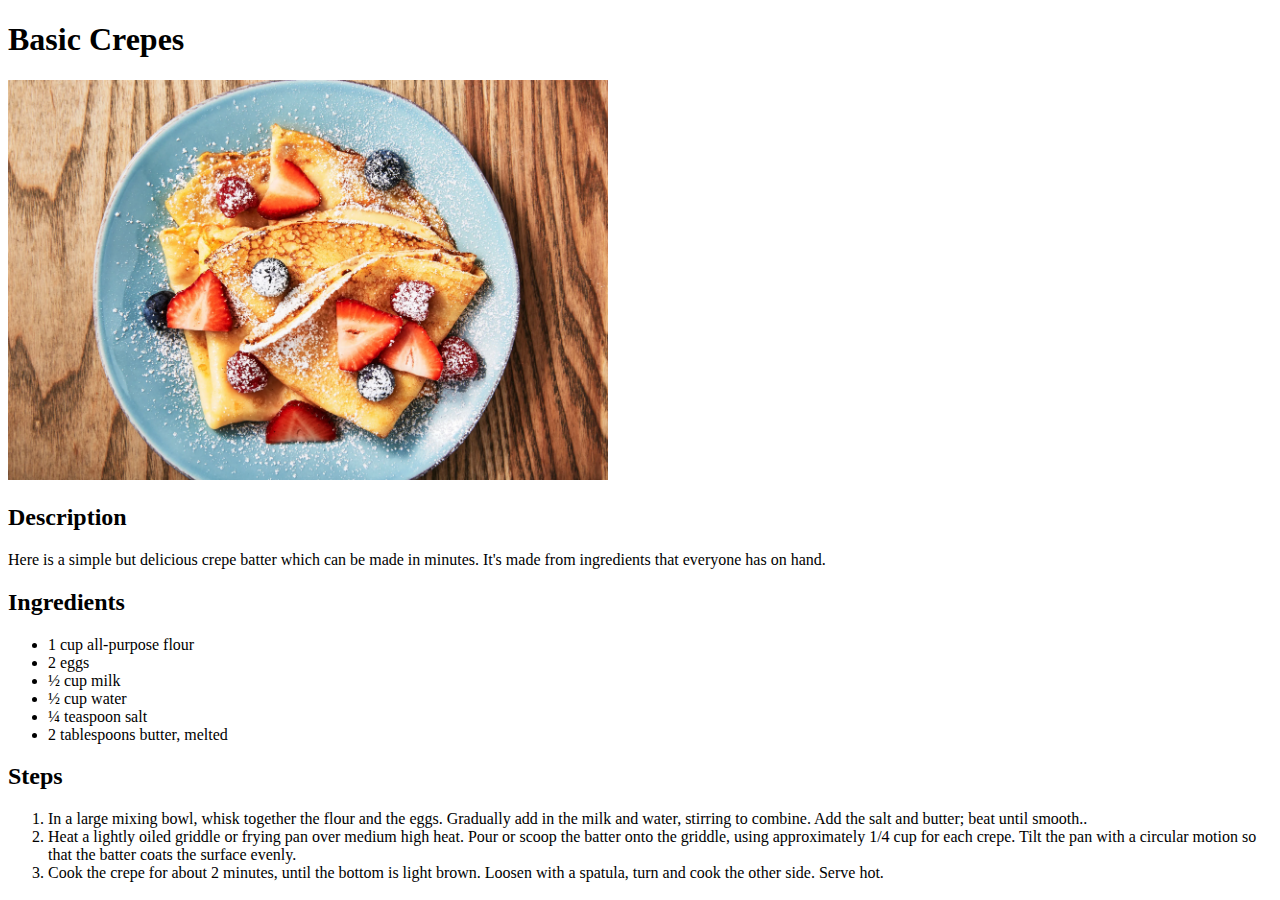
==== recipes/Basic Crepes.html @ 77980fe6 "new recipe and updated old recipes" ====
<!DOCTYPE html>
<html>

</html>
<head></head>
<body> 
    <h1>Basic Crepes</h1>
    <img src="basic-crepes.jpeg" alt= Basic Crepes width="600" height="400">
    <h2>Description</h2>
    <p>Here is a simple but delicious crepe batter which can be made in minutes. It's made from ingredients that everyone has on hand.</p>
    <h2>Ingredients</h2>
        <ul>
            <li>1 cup all-purpose flour</li>
            <li>2 eggs</li>
            <li>½ cup milk</li>
            <li>½ cup water</li>
            <li>¼ teaspoon salt</li>
            <li>2 tablespoons butter, melted</li>
        </ul>
        <h2>Steps</h2>
        <ol>
            <li>In a large mixing bowl, whisk together the flour and the eggs. Gradually add in the milk and water, stirring to combine. Add the salt and butter; beat until smooth..</li>
            <li>Heat a lightly oiled griddle or frying pan over medium high heat. Pour or scoop the batter onto the griddle, using approximately 1/4 cup for each crepe. Tilt the pan with a circular motion so that the batter coats the surface evenly.</li>
            <li>Cook the crepe for about 2 minutes, until the bottom is light brown. Loosen with a spatula, turn and cook the other side. Serve hot.</li>  
        </ol>
</body>
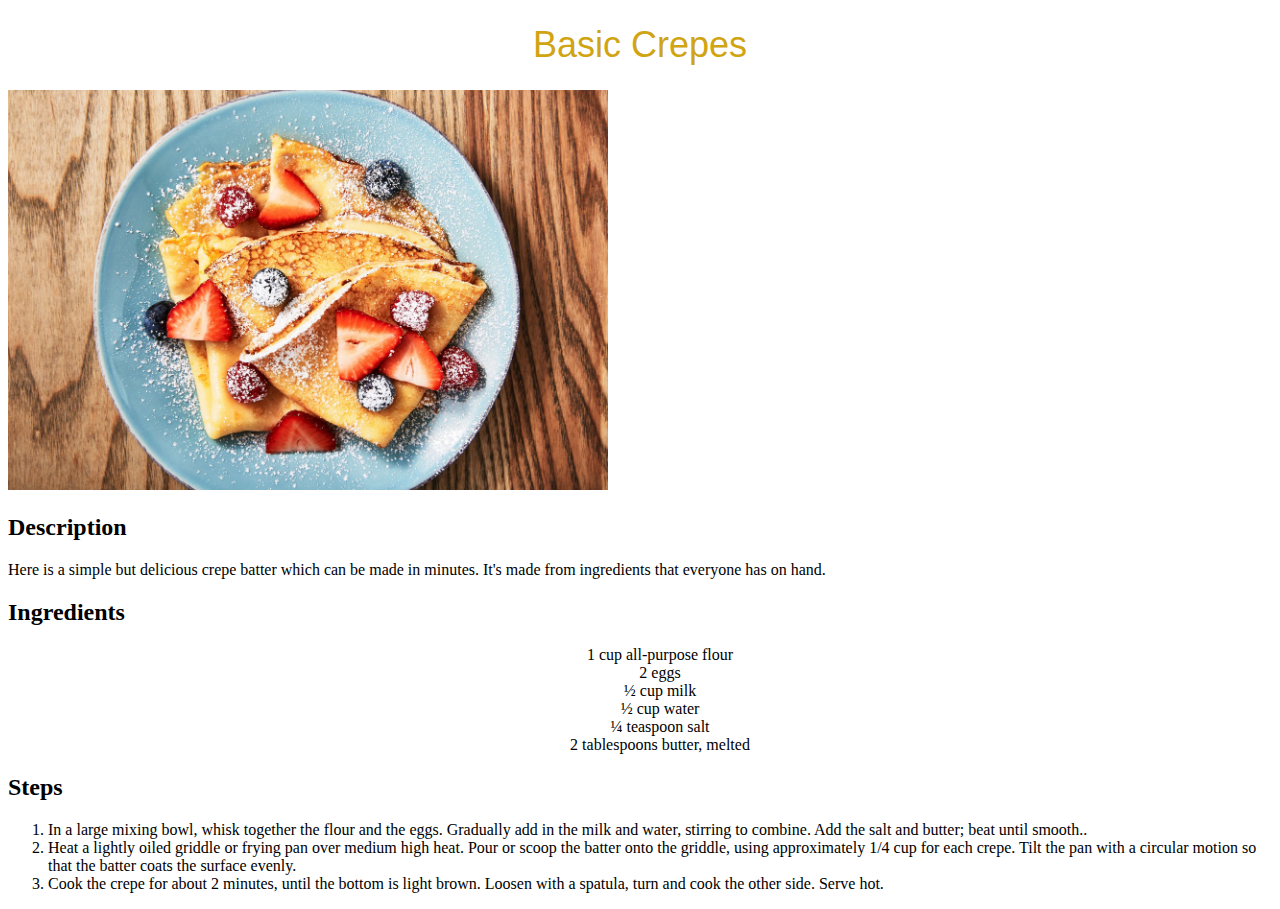
==== commit 69c64f22: "styled page and fixed img element" ====
--- a/recipes/Basic Crepes.html
+++ b/recipes/Basic Crepes.html
@@ -1,11 +1,11 @@
 <!DOCTYPE html>
 <html>
-
-</html>
-<head></head>
+<head>
+    <link rel="stylesheet" href="../style.css">
+</head>
 <body> 
     <h1>Basic Crepes</h1>
-    <img src="basic-crepes.jpeg" alt= Basic Crepes width="600" height="400">
+    <img src="basic-crepes.jpeg" alt= "Basic-Crepes" width="600" height="400">
     <h2>Description</h2>
     <p>Here is a simple but delicious crepe batter which can be made in minutes. It's made from ingredients that everyone has on hand.</p>
     <h2>Ingredients</h2>
@@ -23,4 +23,5 @@
             <li>Heat a lightly oiled griddle or frying pan over medium high heat. Pour or scoop the batter onto the griddle, using approximately 1/4 cup for each crepe. Tilt the pan with a circular motion so that the batter coats the surface evenly.</li>
             <li>Cook the crepe for about 2 minutes, until the bottom is light brown. Loosen with a spatula, turn and cook the other side. Serve hot.</li>  
         </ol>
-</body>+</body>
+</html>--- a/style.css
+++ b/style.css
@@ -0,0 +1,49 @@
+h1 {
+    color: #d0a412;
+    font-size: 2.25rem;
+    font-family:Open Sans, Helvetica, sans-serif;
+    font-weight: lighter;
+    text-align: center;
+}
+.recipe-list{
+    color:white;
+    font-family:Open Sans, Helvetica, sans-serif;
+    background-color: rgb(9, 204, 230);
+    display: block;
+    padding:10px;
+    margin:20px auto;
+    border-radius: 30px;
+    
+}
+ul{
+    list-style-type: none;
+    text-align: center;
+}
+a:link {
+    text-decoration: none;
+}
+a:visited {
+    text-decoration: none;
+}
+a:hover{
+    color: white;
+    background-color: rgb(12, 152, 170);
+    text-decoration: none;
+    cursor:-webkit-grabbing;
+    transition: all 4s ease;
+} 
+a:active {
+    text-decoration: none;
+}
+
+.header-style img {
+    float: left;
+}
+
+.header-style h1 {
+    position: relative;
+}
+
+.header-style{
+    margin-bottom: 100px;
+}